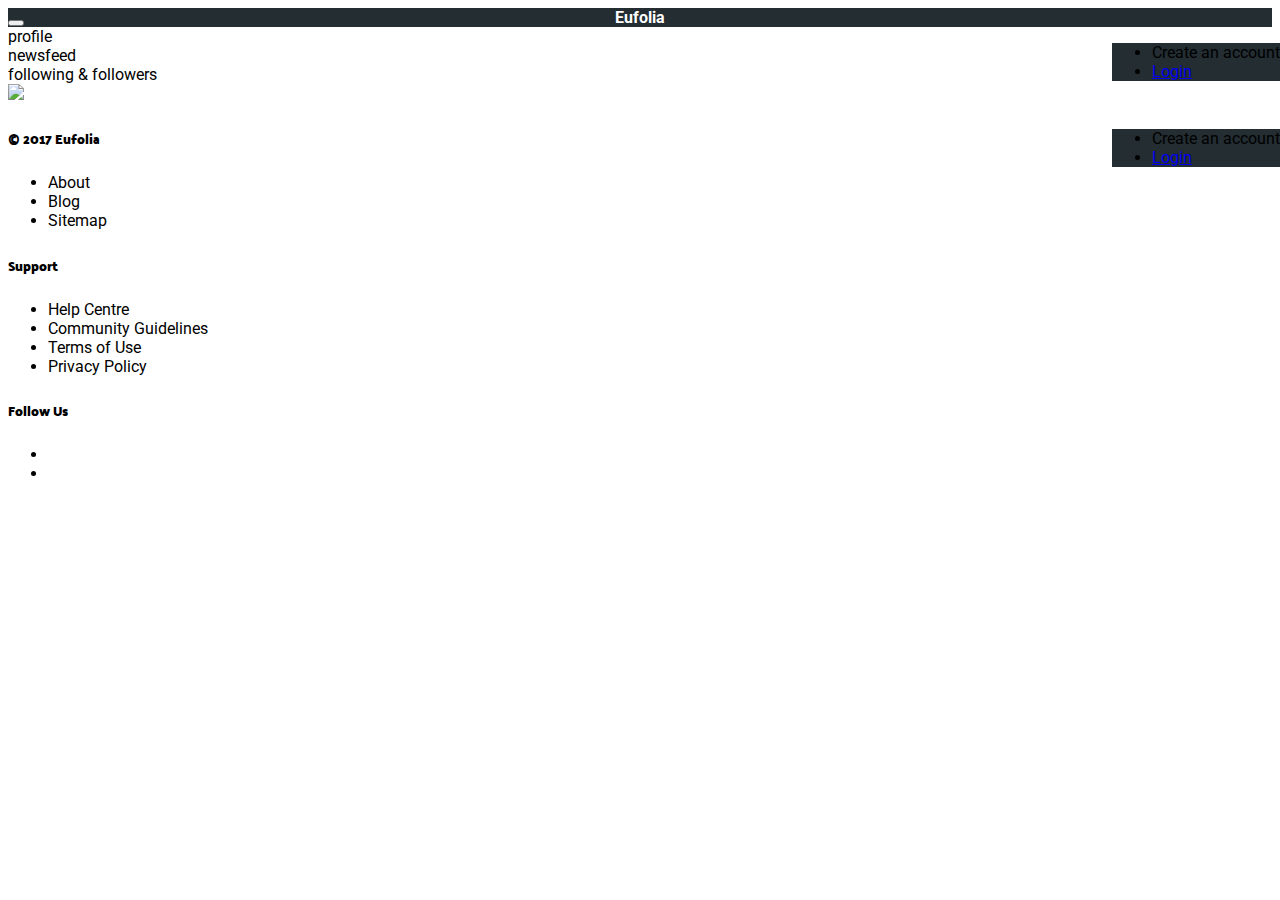
==== home.html @ 46559b46 "adding home page" ====
<!doctype html>

<html lang="en">
<head>
  <meta charset="utf-8">

  <title>Eufolia - UPSI's Online Social e-Portfolio</title>
  <meta name="description" content="Universiti Pendidikan Sultan Idris's first social online e-portfolio, designed to aid the development of future teachers, with an insight into their process and product development.">
  <meta name="author" content="Dr Hafiz Hanif">

  <link rel="stylesheet" href="css/foundation.css">
  <link rel="stylesheet" href="css/style.css">
  <link rel="stylesheet" href="css/slick.css">

  <!--[if lt IE 9]>
    <script src="https://cdnjs.cloudflare.com/ajax/libs/html5shiv/3.7.3/html5shiv.js"></script>
  <![endif]-->
  
  <!-- Fontawesome CDN
  =================================================== -->
  <script src="https://use.fontawesome.com/b7b7688f68.js"></script>
  <!-- Fontawesome CDN END -->
  
  <!-- Google Fonts CDN
  =================================================== -->
  <link href="https://fonts.googleapis.com/css?family=Palanquin+Dark|Roboto" rel="stylesheet">
  <!-- Google Fonts CDN END -->
  
  
  
  
</head>

<body>
	<section class="hz-menu">
		<div class="top-bar">
			<span class="hz-burger" data-responsive-toggle="responsive-menu" data-hide-for="medium">
				<button class="menu-icon dark" type="button" data-toggle></button>
			</span>
		  	<div class="top-bar-title">
		    	<span class="hz-title"><i class="fa fa-folder-open-o fa-lg" aria-hidden="true"></i> Eufolia</span>
		  	</div>
		  	<div id="responsive-menu">
			  	
		    	<div class="top-bar-right">
			    	<ul class="show-for-medium menu">
				    	<li class="button radius small">Create an account</li>
						<li><a href="#">Login</a></li>
			    	</ul>
			    	<ul class="hz-small-menu show-for-small-only menu">
				    	<li class="button radius small">Create an account</li>
						<li><a href="#">Login</a></li>
			    	</ul>
		    	</div>
			</div>
		</div>
	</section>
	<section class="hz-body">
		<div class="row">
			<div class="medium-3 small-12 columns">
				profile
			</div>
			<div class=" medium-6 small-12 columns">
				newsfeed
			</div>
			<div class=" medium-3 small-12 columns">
				following & followers
			</div>
		</div>
	</section>
	
	
	
	<section class="hz-footer">
		<div class="row hz-white">
			<div class="medium-3 small-12 columns">
				<img src="assets/upsi_logo.png">
			</div>
			<div class="medium-3 small-12 columns">
				<h5>&copy; 2017 Eufolia</h5>
				<ul class="no-bullet">
					<li>About</li>
					<li>Blog</li>
					<li>Sitemap</li>
				</ul>
			</div>
			<div class="medium-3 small-12 columns">
				<h5>Support</h5>
				<ul class="no-bullet">
					<li>Help Centre</li>
					<li>Community Guidelines</li>
					<li>Terms of Use</li>
					<li>Privacy Policy</li>
				</ul>
			</div>
			<div class="medium-3 small-12 columns">
				<h5>Follow Us</h5>
				<ul class="no-bullet">
					<li><i class="fa fa-facebook-official fa-lg" aria-hidden="true"></i> <i class="fa fa-twitter-square fa-lg" aria-hidden="true"></i></li>
					<li></li>
				</ul>
			</div>
		</div>
	</section>
	



	
	
	
	<script src="js/jquery.js"></script>
	<script src="js/foundation.js"></script>
	<script src="js/slick.js"></script>
	<script src="js/what-input.js"></script>
  	<script>
	  	$(document).foundation();
	</script>
</body>
</html>
---- css/style.css ----
h1,h2,h3,h4,h5,h6 {
	font-family: 'Palanquin Dark', sans-serif;
}

body {
	font-family: 'Roboto', sans-serif;
	
}


button.radius, .button.radius {
    border-radius: 3px; 
    }
  button.round, .button.round {
    border-radius: 1000px; 
    }
    
.top-bar-title {
	width: 100%;
	text-align: center;
	color: white;
}

#responsive-menu {
	position: absolute;
	right: 0;
	z-index: 1;
}

.hz-title {
	font-weight: 700;
}

.hz-burger {
	position: absolute;
	color: white !important;
}

.hz-small-menu {
	margin-top: 48px;
	height: 38px;
	width: 100%;
}

.top-bar, .top-bar ul{
	background-color: rgb(35, 45, 50);
	
}

.hz-hero-img {
	background-image: url(../assets/homepagebgn.gif);
	height: 400px;
	width: 100%;
}

.hz-main-text {
	margin-top: 50px;
	color: white;
	text-shadow: 0px 0px 18px black;
}

.hz-main-text h1 {
	font-size: 8em;
}

.hz-section-info {
	margin-top: 40px;
}
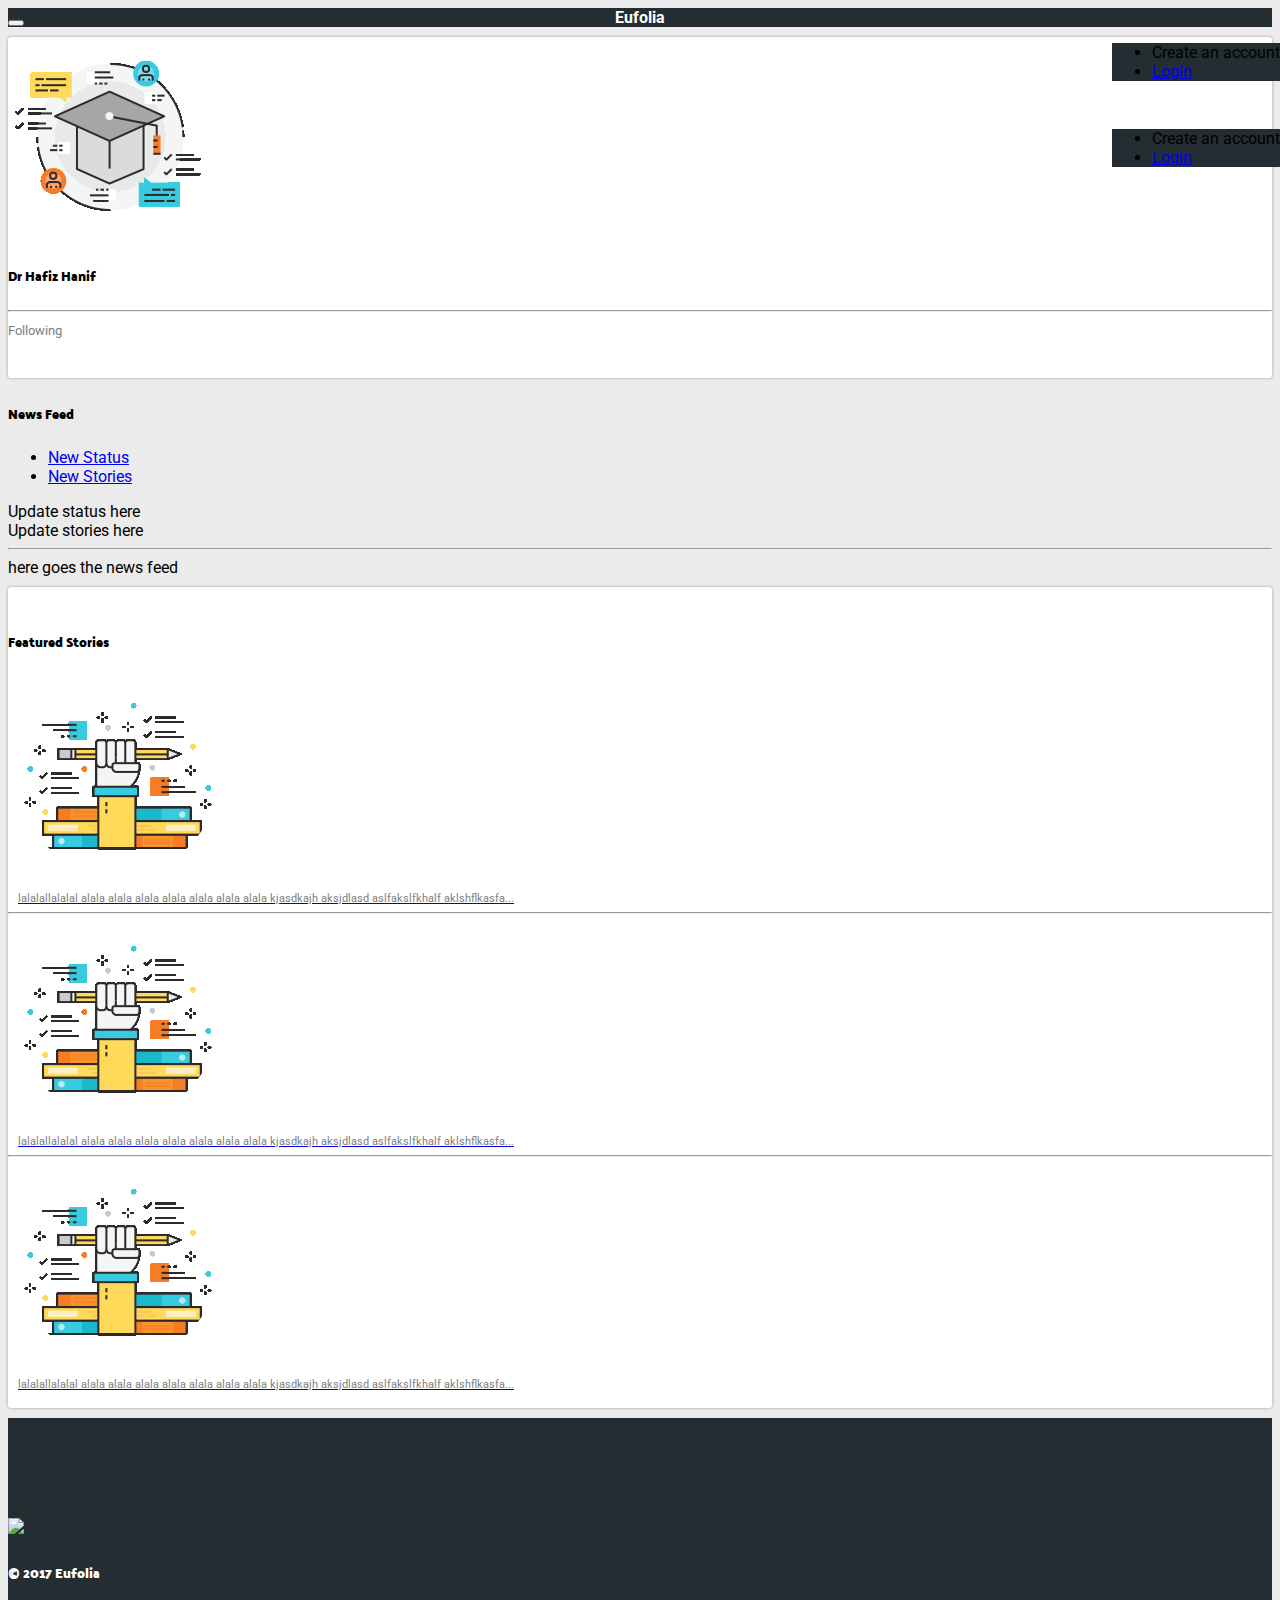
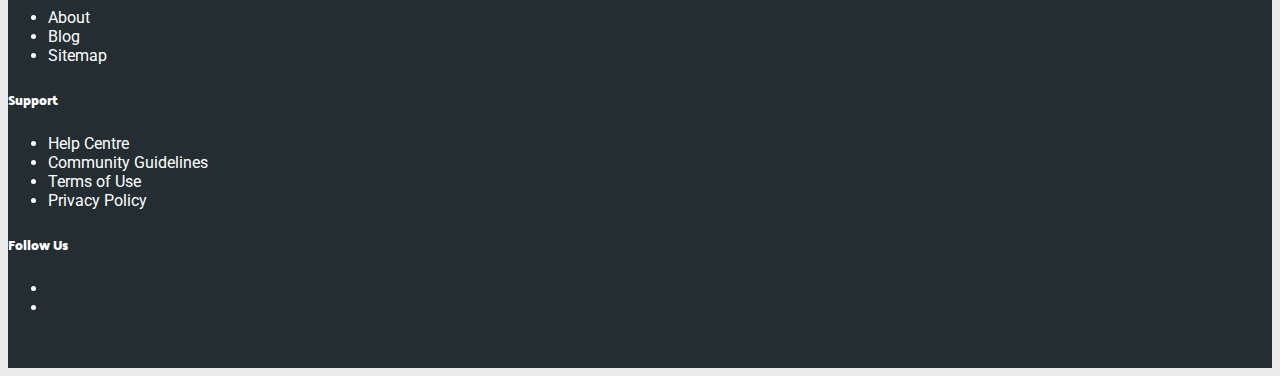
==== commit 20901974: "Adding modular elements on homepage" ====
--- a/home.html
+++ b/home.html
@@ -58,13 +58,90 @@
 	<section class="hz-body">
 		<div class="row">
 			<div class="medium-3 small-12 columns">
-				profile
+				<div class="hz-left-panel text-center">
+					<div class="row">
+						<div class="small-12 columns">
+							<img src="assets/mortarboard.gif">
+							<h5>Dr Hafiz Hanif</h5>
+						</div>
+					</div>
+					<hr/>
+					<div class="row">
+						<div class="small-12 columns">
+							<span class="hz-greyfont">Following</span><br/>
+							<span class="success label hz-white"><a href="#">Shalini</a></span>
+							<span class="success label hz-white"><a href="#">Hamzah Fansuri</a></span>
+							<span class="success label hz-white"><a href="#">Raden Masfarto</a></span>
+							<span class="success label hz-white"><a href="#">Nadhirah</a></span>
+							<span class="success label hz-white"><a href="#">Nabeehah</a></span>
+							<span class="success label hz-white"><a href="#">Raja Safinas</a></span>
+							<span class="success label hz-white"><a href="#">TNCPI</a></span>
+						</div>
+					</div>
+				</div>
 			</div>
-			<div class=" medium-6 small-12 columns">
-				newsfeed
+			<div class="medium-6 small-12 columns">
+				<div class="row hz-newsfeed-top">
+					<h5>News Feed</h5>
+				</div>
+				<div class="row">
+					<ul class="tabs" data-tabs id="status-stories">
+						<li class="tabs-title is-active"><a href="#status">New Status</a></li>
+						<li class="tabs-title"><a href="#stories">New Stories</a></li>
+					</ul>
+					<div class="tabs-content" data-tabs-content="status-stories">
+						<div class="tabs-panel is-active" id="status">
+							Update status here
+						</div>
+						<div class="tabs-panel" id="stories">
+							Update stories here
+						</div>
+					</div>
+				</div>
+				<hr/>
+				here goes the news feed
 			</div>
-			<div class=" medium-3 small-12 columns">
-				following & followers
+			<div class="medium-3 small-12 columns">
+				<div class="hz-right-panel text-center">
+					<div class="row">
+						<div class="small-12 columns">
+							<h5>Featured Stories</h5>
+						</div>
+					</div>
+				
+					<a href="#">
+						<div class="row hz-small-stories">
+							<div class="small-3 columns">
+								<img src="assets/hand.gif">
+							</div>
+							<div class="small-9 columns hz-greyfont">
+								<p>lalalallalalal alala alala alala alala alala alala alala kjasdkajh aksjdlasd aslfakslfkhalf aklshflkasfa...</p>
+							</div>
+						</div>
+					</a>
+					<hr/>
+					<a href="#">
+						<div class="row hz-small-stories">
+							<div class="small-3 columns">
+								<img src="assets/hand.gif">
+							</div>
+							<div class="small-9 columns hz-greyfont">
+								<p>lalalallalalal alala alala alala alala alala alala alala kjasdkajh aksjdlasd aslfakslfkhalf aklshflkasfa...</p>
+							</div>
+						</div>
+					</a>
+					<hr/>
+					<a href="#">
+						<div class="row hz-small-stories">
+							<div class="small-3 columns">
+								<img src="assets/hand.gif">
+							</div>
+							<div class="small-9 columns hz-greyfont">
+								<p>lalalallalalal alala alala alala alala alala alala alala kjasdkajh aksjdlasd aslfakslfkhalf aklshflkasfa...</p>
+							</div>
+						</div>
+					</a>
+				</div>
 			</div>
 		</div>
 	</section>
--- a/css/style.css
+++ b/css/style.css
@@ -3,8 +3,8 @@
 }
 
 body {
+	background-color: #ebebeb;
 	font-family: 'Roboto', sans-serif;
-	
 }
 
 
@@ -65,4 +65,87 @@
 
 .hz-section-info {
 	margin-top: 40px;
+}
+
+.hz-white {
+	color: white;
+}
+
+.hz-white a {
+	color: white;
+}
+
+.hz-orange {
+	color: #af7200;
+	font-weight: 500;
+}
+
+.hz-optin {
+	padding: 30px 0px 30px 0px;
+}
+
+.hz-footer {
+	height: 450px;
+	width: 100%;
+	background-color: rgb(35, 45, 50);
+	
+	padding-top: 100px;
+}
+
+.hz-left-panel {
+	background-color: white;
+	height: inherit;
+	width: 100%;
+	margin: 10px 0px;
+	border-radius: 3px;
+	box-shadow: 0px 0px 3px #979797;
+	padding-bottom: 20px;
+}
+
+.hz-left-panel img {
+	border-radius: 50%;
+}
+
+.hz-right-panel {
+	background-color: white;
+	height: inherit;
+	width: 100%;
+	margin: 10px 0px;
+	border-radius: 3px;
+	box-shadow: 0px 0px 3px #979797;
+	padding-bottom: 10px;
+	padding-top: 20px;
+}
+
+.hz-right-panel  hr {
+	margin: 5px auto;
+}
+
+.hz-small-stories {
+	padding: 0px 10px;
+	margin: 5px 0px;
+}
+
+.hz-small-stories img {
+	border-radius: 50%;
+}
+
+.hz-small-stories p {
+	font-size: smaller;
+	line-height: 150%;
+	text-align: left;
+	margin-bottom: 0px;
+}
+
+.hz-small-stories p:hover {
+	color: #454545;
+}
+
+.hz-greyfont {
+	font-size: small;
+	color: grey;
+}
+
+.hz-newsfeed-top {
+	margin-top: 10px;
 }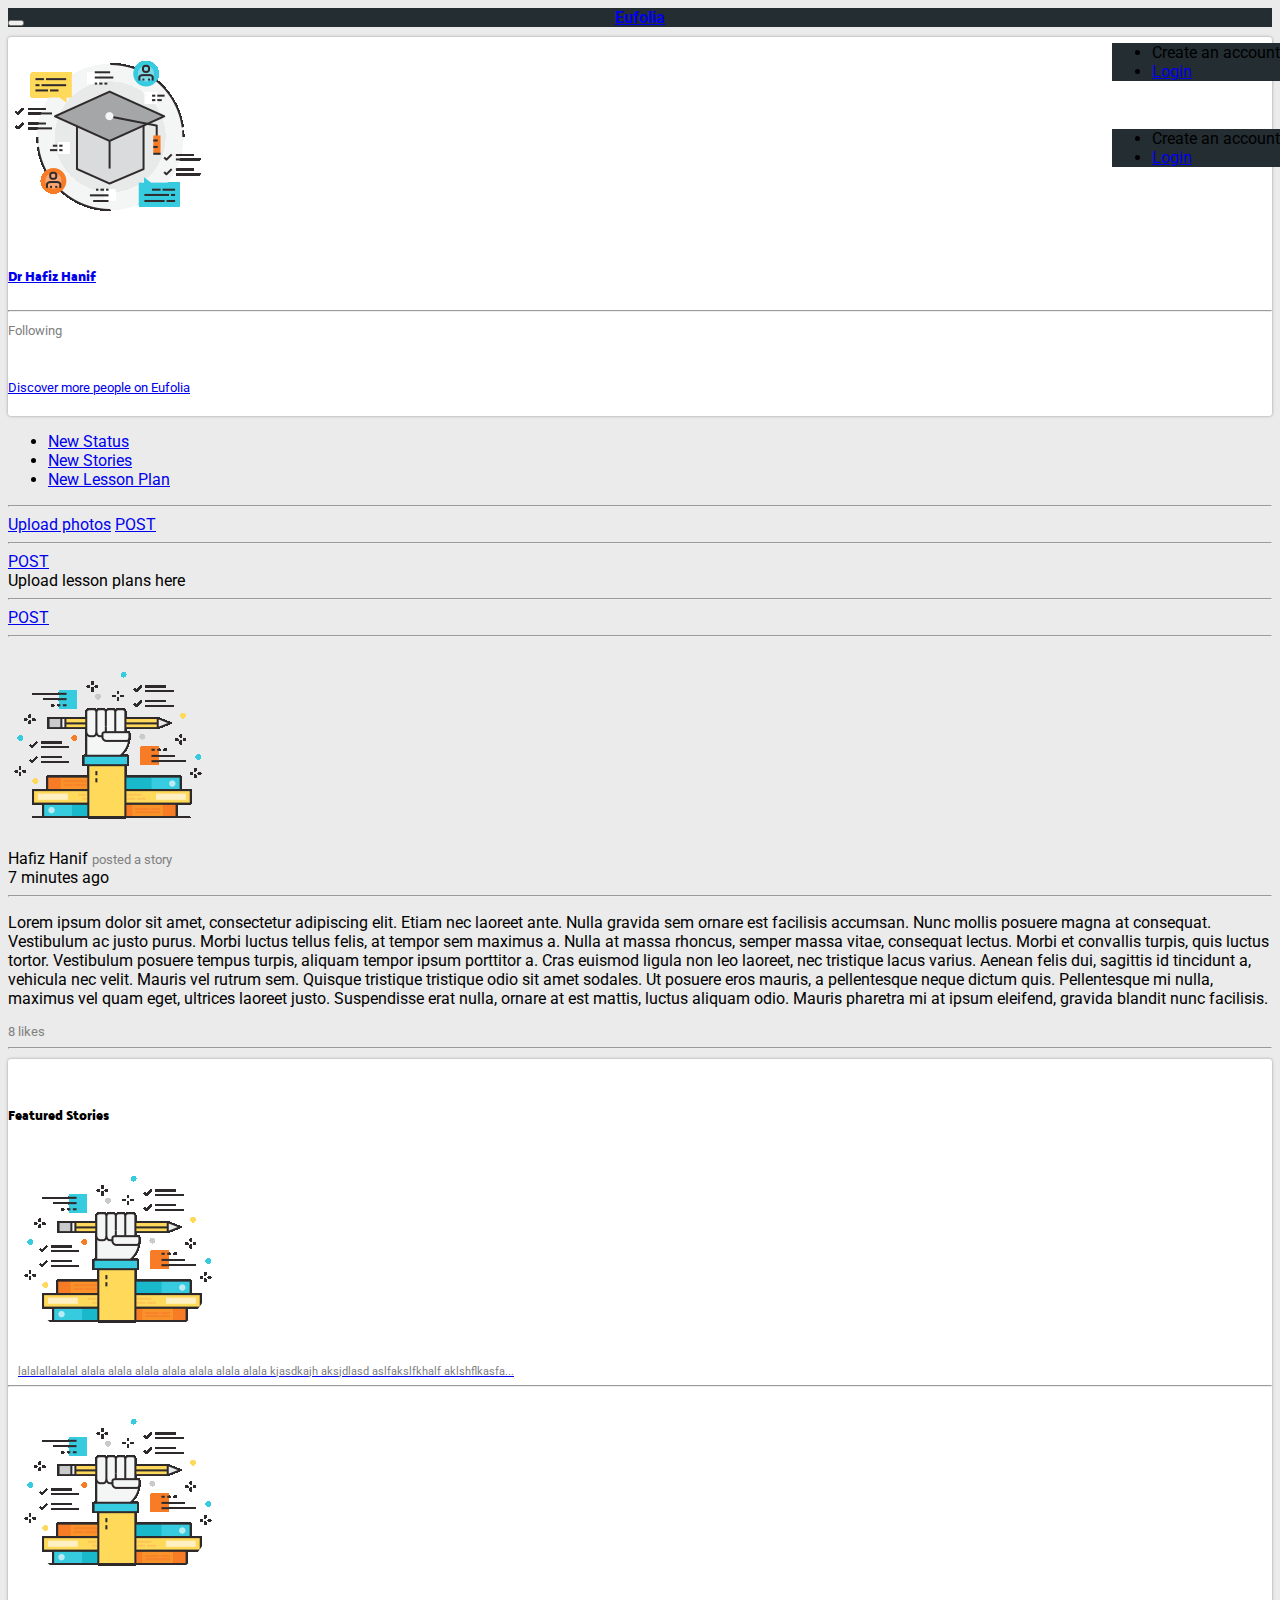
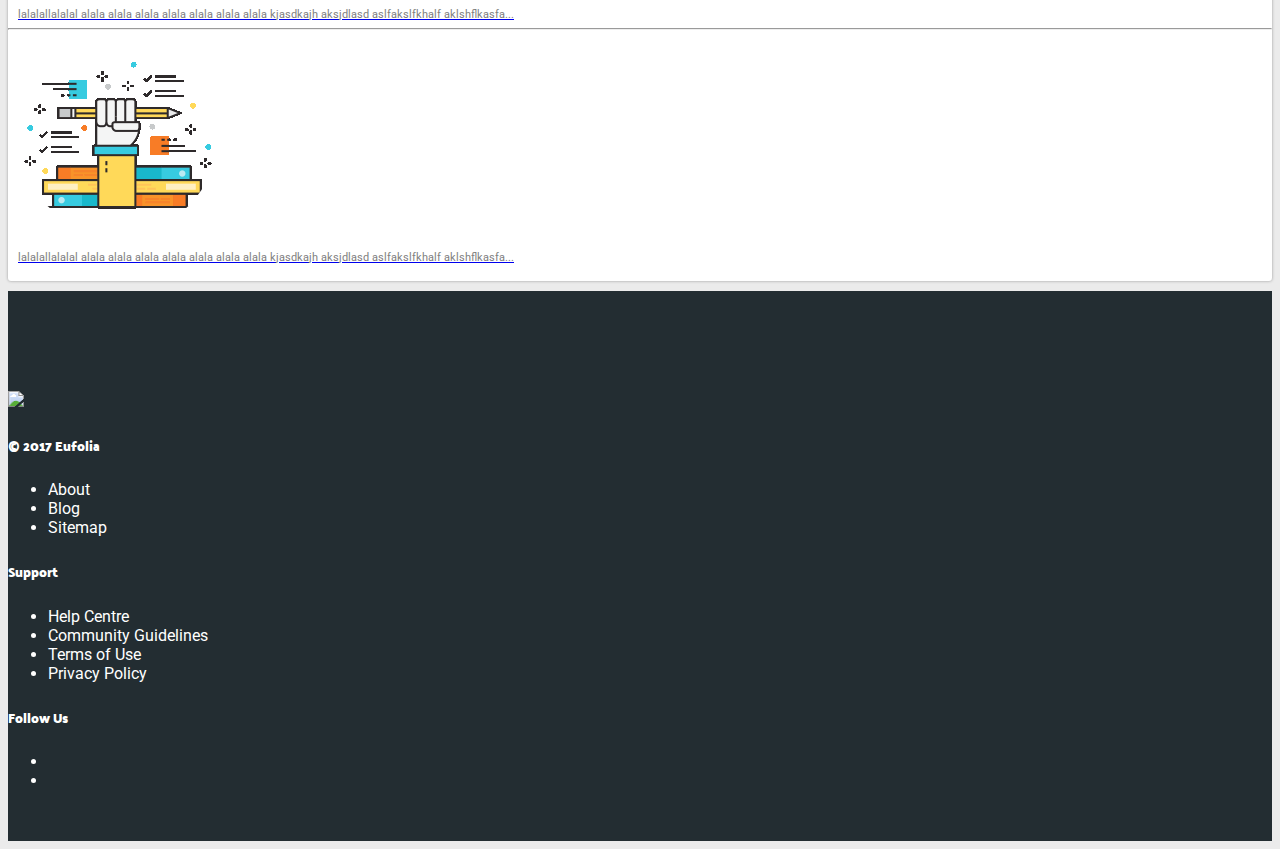
==== commit 6354a32e: "update newsfeed dialog box" ====
--- a/home.html
+++ b/home.html
@@ -15,20 +15,25 @@
   <!--[if lt IE 9]>
     <script src="https://cdnjs.cloudflare.com/ajax/libs/html5shiv/3.7.3/html5shiv.js"></script>
   <![endif]-->
-  
+
   <!-- Fontawesome CDN
   =================================================== -->
   <script src="https://use.fontawesome.com/b7b7688f68.js"></script>
   <!-- Fontawesome CDN END -->
-  
+
   <!-- Google Fonts CDN
   =================================================== -->
   <link href="https://fonts.googleapis.com/css?family=Palanquin+Dark|Roboto" rel="stylesheet">
   <!-- Google Fonts CDN END -->
-  
-  
-  
-  
+
+  <!-- Quilljs CDN
+  =================================================== -->
+  <link href="https://cdn.quilljs.com/1.2.3/quill.snow.css" rel="stylesheet">
+  <!-- Quilljs CDN END -->
+
+
+
+
 </head>
 
 <body>
@@ -38,10 +43,10 @@
 				<button class="menu-icon dark" type="button" data-toggle></button>
 			</span>
 		  	<div class="top-bar-title">
-		    	<span class="hz-title"><i class="fa fa-folder-open-o fa-lg" aria-hidden="true"></i> Eufolia</span>
+		    	<span class="hz-title"><a href="/home.html"><i class="fa fa-folder-open-o fa-lg" aria-hidden="true"></i> Eufolia</a></span>
 		  	</div>
 		  	<div id="responsive-menu">
-			  	
+
 		    	<div class="top-bar-right">
 			    	<ul class="show-for-medium menu">
 				    	<li class="button radius small">Create an account</li>
@@ -57,12 +62,12 @@
 	</section>
 	<section class="hz-body">
 		<div class="row">
-			<div class="medium-3 small-12 columns">
-				<div class="hz-left-panel text-center">
+			<div class="medium-3 small-12 columns" data-sticky-container>
+				<div class="hz-left-panel text-center" data-sticky data-anchor="hznewsfeed">
 					<div class="row">
 						<div class="small-12 columns">
 							<img src="assets/mortarboard.gif">
-							<h5>Dr Hafiz Hanif</h5>
+							<h5><a href="/profile.html">Dr Hafiz Hanif</a></h5>
 						</div>
 					</div>
 					<hr/>
@@ -78,29 +83,75 @@
 							<span class="success label hz-white"><a href="#">TNCPI</a></span>
 						</div>
 					</div>
-				</div>
-			</div>
-			<div class="medium-6 small-12 columns">
-				<div class="row hz-newsfeed-top">
-					<h5>News Feed</h5>
-				</div>
-				<div class="row">
-					<ul class="tabs" data-tabs id="status-stories">
-						<li class="tabs-title is-active"><a href="#status">New Status</a></li>
-						<li class="tabs-title"><a href="#stories">New Stories</a></li>
-					</ul>
-					<div class="tabs-content" data-tabs-content="status-stories">
-						<div class="tabs-panel is-active" id="status">
-							Update status here
-						</div>
-						<div class="tabs-panel" id="stories">
-							Update stories here
+					<br/>
+					<span class="hz-greyfont"><a href="people.html">Discover more people on Eufolia</a></span><br/>
+				</div>
+			</div>
+			<div class="medium-6 small-12 columns" id="hznewsfeed">
+				<div class="hz-newsfeed small-12 columns">
+					<div class="row">
+						<ul class="tabs" data-tabs id="status-stories">
+							<li class="tabs-title is-active"><a href="#status"><i class="fa fa-pencil" aria-hidden="true"></i> New Status</a></li>
+							<li class="tabs-title"><a href="#stories"><i class="fa fa-file-text-o" aria-hidden="true"></i> New Stories</a></li>
+							<li class="tabs-title"><a href="#lp"><i class="fa fa-columns" aria-hidden="true"></i> New Lesson Plan</a></li>
+						</ul>
+						<div class="tabs-content" data-tabs-content="status-stories">
+							<div class="tabs-panel is-active" id="status">
+								<div class="hz-greyfont" id="editor_status">
+								</div>
+								<hr/>
+								<div class="small-12 columns text-right">
+                  <a href="#" class="button tiny radius"><i class="fa fa-camera-retro fa-lg" aria-hidden="true"></i> Upload photos</a>
+									<a href="#" class="button tiny radius">POST</a>
+								</div>
+							</div>
+							<div class="tabs-panel" id="stories">
+								<div class="hz-greyfont" id="editor_stories">
+								</div>
+								<hr/>
+								<div class="small-12 columns text-right">
+									<a href="#" class="button tiny radius">POST</a>
+								</div>
+							</div>
+							<div class="tabs-panel" id="lp">
+								Upload lesson plans here
+                <hr/>
+								<div class="small-12 columns text-right">
+									<a href="#" class="button tiny radius">POST</a>
+								</div>
+							</div>
 						</div>
 					</div>
 				</div>
 				<hr/>
-				here goes the news feed
-			</div>
+				<div class="hz-newsfeed small-12 columns">
+					<div class="small-2 columns">
+						<img src="assets/hand.gif">
+					</div>
+					<div class="hz-newsfeed-name small-10 columns">
+						Hafiz Hanif <span class="hz-greyfont">posted a story</span><br/>
+						<span class="hz-greyfont-smaller"><i class="fa fa-globe" aria-hidden="true"></i> 7 minutes ago</span>
+					</div>
+					<hr/>
+					<div class="row">
+						<div class="small-12 columns">
+							<p>Lorem ipsum dolor sit amet, consectetur adipiscing elit. Etiam nec laoreet ante. Nulla gravida sem ornare est facilisis accumsan. Nunc mollis posuere magna at consequat. Vestibulum ac justo purus. Morbi luctus tellus felis, at tempor sem maximus a. Nulla at massa rhoncus, semper massa vitae, consequat lectus. Morbi et convallis turpis, quis luctus tortor. Vestibulum posuere tempus turpis, aliquam tempor ipsum porttitor a. Cras euismod ligula non leo laoreet, nec tristique lacus varius. Aenean felis dui, sagittis id tincidunt a, vehicula nec velit. Mauris vel rutrum sem. Quisque tristique tristique odio sit amet sodales. Ut posuere eros mauris, a pellentesque neque dictum quis. Pellentesque mi nulla, maximus vel quam eget, ultrices laoreet justo. Suspendisse erat nulla, ornare at est mattis, luctus aliquam odio. Mauris pharetra mi at ipsum eleifend, gravida blandit nunc facilisis.</p>
+						</div>
+						<div class="small-10 columns hz-greyfont">
+							8 likes
+						</div>
+						<div class="small-2 columns">
+							<div class="small-6 columns">
+								<i class="fa fa-retweet" aria-hidden="true"></i>
+							</div>
+							<div class="small-6 columns">
+								<i class="fa fa-heart-o" aria-hidden="true"></i>
+							</div>
+						</div>
+						<hr/>
+					</div>
+				</div>
+			</div id="hznewsfeed-btm">
 			<div class="medium-3 small-12 columns">
 				<div class="hz-right-panel text-center">
 					<div class="row">
@@ -108,7 +159,7 @@
 							<h5>Featured Stories</h5>
 						</div>
 					</div>
-				
+
 					<a href="#">
 						<div class="row hz-small-stories">
 							<div class="small-3 columns">
@@ -145,9 +196,9 @@
 			</div>
 		</div>
 	</section>
-	
-	
-	
+
+
+
 	<section class="hz-footer">
 		<div class="row hz-white">
 			<div class="medium-3 small-12 columns">
@@ -179,19 +230,32 @@
 			</div>
 		</div>
 	</section>
-	
-
-
-
-	
-	
-	
+
+
+
+
+
+
+
 	<script src="js/jquery.js"></script>
 	<script src="js/foundation.js"></script>
 	<script src="js/slick.js"></script>
 	<script src="js/what-input.js"></script>
+	<script src="https://cdn.quilljs.com/1.2.3/quill.js"></script>
   	<script>
 	  	$(document).foundation();
+
+	  	var quill = new Quill('#editor_status', {
+		    //theme: 'snow',
+		    placeholder: 'What do you have in mind?'
+		    //theme: 'bubble'
+		  });
+
+		var quill = new Quill('#editor_stories', {
+		    //theme: 'snow',
+		    placeholder: 'Have a story to share?'
+		    //theme: 'bubble'
+		  });
 	</script>
 </body>
-</html>+</html>
